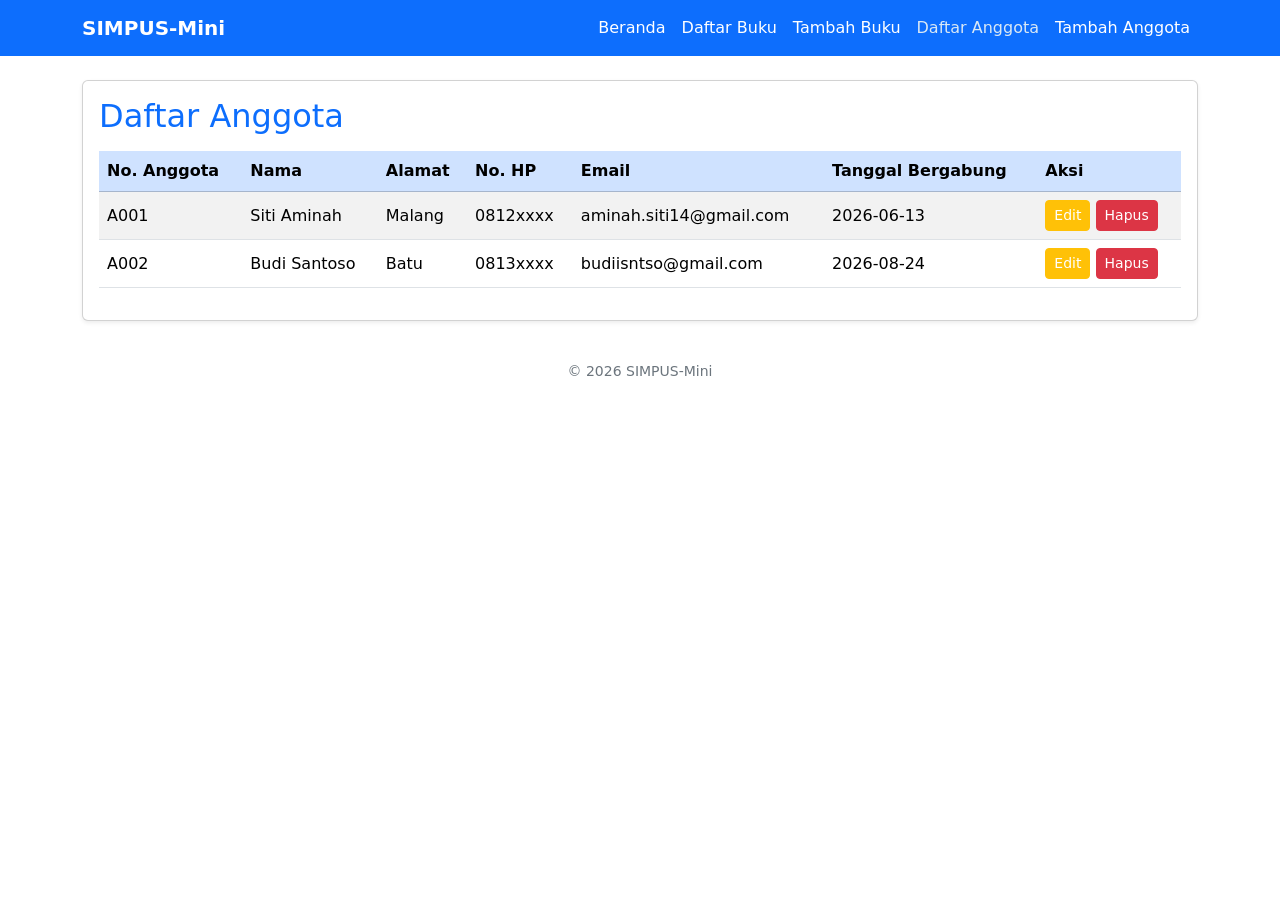
==== anggota/list.html @ 925f00b0 "(Jobsheet 3) Mengganti Warna ke Tema Bawaan Bootstrap" ====
<!doctype html>
<html lang="id">
  <head>
    <meta charset="UTF-8" />
    <meta name="viewport" content="width=device-width, initial-scale=1" />
    <title>SIMPUS-Mini | Daftar Anggota</title>
    <link
      href="https://cdn.jsdelivr.net/npm/bootstrap@5.3.3/dist/css/bootstrap.min.css"
      rel="stylesheet"
    />
    <link rel="stylesheet" href="../assets/css/style.css" />
  </head>
  <body>
    <header class="navbar navbar-expand-lg navbar-dark bg-primary">
      <div class="container">
        <a class="navbar-brand fw-semibold" href="../index.html">SIMPUS-Mini</a>
        <button
          class="navbar-toggler"
          type="button"
          data-bs-toggle="collapse"
          data-bs-target="#navMenu"
          aria-controls="navMenu"
          aria-expanded="false"
          aria-label="Toggle navigation">
          <span class="navbar-toggler-icon"></span>
        </button>
        <nav class="collapse navbar-collapse" id="navMenu">
          <ul class="navbar-nav ms-auto">
            <li class="nav-item">
              <a class="nav-link" href="../index.html">Beranda</a>
            </li>
            <li class="nav-item">
              <a class="nav-link" href="../buku/list.html">Daftar Buku</a>
            </li>
            <li class="nav-item">
              <a class="nav-link" href="../buku/tambah.html">Tambah Buku</a>
            </li>
            <li class="nav-item">
              <a class="nav-link active" href="list.html">Daftar Anggota</a>
            </li>
            <li class="nav-item">
              <a class="nav-link" href="tambah.html">Tambah Anggota</a>
            </li>
          </ul>
        </nav>
      </div>
    </header>

    <main class="container my-4">
      <section class="card shadow-sm mb-4">
        <div class="card-body">
          <h2 class="card-title mb-3 text-primary">Daftar Anggota</h2>
          <div class="table-responsive">
            <table class="table table-striped table-hover align-middle">
              <thead class="table-primary">
                <tr class="text-white">
                  <th>No. Anggota</th>
                  <th>Nama</th>
                  <th>Alamat</th>
                  <th>No. HP</th>
                  <th>Email</th>
                  <th>Tanggal Bergabung</th>
                  <th>Aksi</th>
                </tr>
              </thead>
              <tbody>
                <tr>
                  <td>A001</td>
                  <td>Siti Aminah</td>
                  <td>Malang</td>
                  <td>0812xxxx</td>
                  <td>aminah.siti14@gmail.com</td>
                  <td>2026-06-13</td>
                  <td>
                    <button
                      type="button"
                      class="btn btn-warning btn-sm text-white"
                    >
                      Edit
                    </button>
                    <button type="button" class="btn btn-danger btn-sm">
                      Hapus
                    </button>
                  </td>
                </tr>
                <tr>
                  <td>A002</td>
                  <td>Budi Santoso</td>
                  <td>Batu</td>
                  <td>0813xxxx</td>
                  <td>budiisntso@gmail.com</td>
                  <td>2026-08-24</td>
                  <td>
                    <button
                      type="button"
                      class="btn btn-warning btn-sm text-white">Edit</button>
                    <button type="button" class="btn btn-danger btn-sm">Hapus</button>
                  </td>
                </tr>
              </tbody>
            </table>
          </div>
        </div>
      </section>
    </main>

    <footer class="text-center text-secondary py-3 small">
      <p class="mb-0">&copy; 2026 SIMPUS-Mini</p>
    </footer>
    <script src="https://cdn.jsdelivr.net/npm/bootstrap@5.3.3/dist/js/bootstrap.bundle.min.js"></script>
  </body>
</html>
---- assets/css/style.css ----
.navbar-brand,
.nav-link {
    color: #fff !important;
}

.nav-link:hover,
.nav-link.active {
    color: #d9e8f5 !important;
}

form button[type="submit"]:hover,
button[type="submit"]:hover {
    background-color: #164869 !important;
}
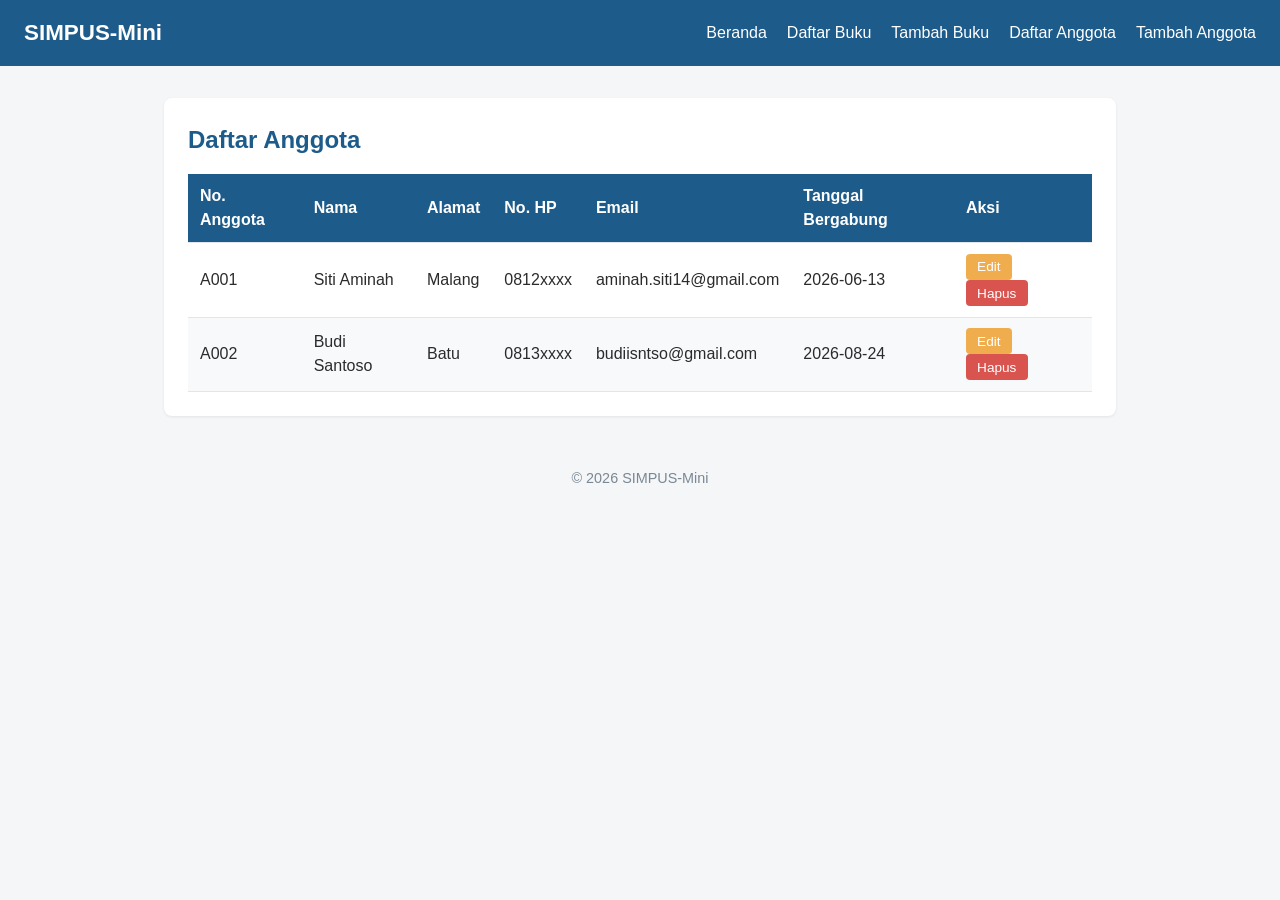
==== commit 979573cf: "(Jobsheet 5) Menghubungkan JS ke HTML serta Manipulasi DOM dan Event" ====
--- a/anggota/list.html
+++ b/anggota/list.html
@@ -4,56 +4,31 @@
     <meta charset="UTF-8" />
     <meta name="viewport" content="width=device-width, initial-scale=1" />
     <title>SIMPUS-Mini | Daftar Anggota</title>
-    <link
-      href="https://cdn.jsdelivr.net/npm/bootstrap@5.3.3/dist/css/bootstrap.min.css"
-      rel="stylesheet"
-    />
     <link rel="stylesheet" href="../assets/css/style.css" />
   </head>
   <body>
-    <header class="navbar navbar-expand-lg navbar-dark bg-primary">
-      <div class="container">
-        <a class="navbar-brand fw-semibold" href="../index.html">SIMPUS-Mini</a>
-        <button
-          class="navbar-toggler"
-          type="button"
-          data-bs-toggle="collapse"
-          data-bs-target="#navMenu"
-          aria-controls="navMenu"
-          aria-expanded="false"
-          aria-label="Toggle navigation">
-          <span class="navbar-toggler-icon"></span>
-        </button>
-        <nav class="collapse navbar-collapse" id="navMenu">
-          <ul class="navbar-nav ms-auto">
-            <li class="nav-item">
-              <a class="nav-link" href="../index.html">Beranda</a>
-            </li>
-            <li class="nav-item">
-              <a class="nav-link" href="../buku/list.html">Daftar Buku</a>
-            </li>
-            <li class="nav-item">
-              <a class="nav-link" href="../buku/tambah.html">Tambah Buku</a>
-            </li>
-            <li class="nav-item">
-              <a class="nav-link active" href="list.html">Daftar Anggota</a>
-            </li>
-            <li class="nav-item">
-              <a class="nav-link" href="tambah.html">Tambah Anggota</a>
-            </li>
-          </ul>
+    <header>
+      <h1>SIMPUS-Mini</h1>
+        <input type="checkbox" id="nav-toggle" class="nav-toggle">
+        <label for="nav-toggle" class="nav-toggle-label">&#9776;</label>
+        <nav>
+            <ul>
+                <li><a href="../index.html">Beranda</a></li>
+                <li><a href="../buku/list.html">Daftar Buku</a></li>
+                <li><a href="../buku/tambah.html">Tambah Buku</a></li>
+                <li><a href="list.html">Daftar Anggota</a></li>
+                <li><a href="tambah.html">Tambah Anggota</a></li>
+            </ul>
         </nav>
-      </div>
     </header>
 
-    <main class="container my-4">
-      <section class="card shadow-sm mb-4">
-        <div class="card-body">
-          <h2 class="card-title mb-3 text-primary">Daftar Anggota</h2>
+    <main>
+      <section>
+          <h2>Daftar Anggota</h2>
           <div class="table-responsive">
-            <table class="table table-striped table-hover align-middle">
-              <thead class="table-primary">
-                <tr class="text-white">
+            <table>
+              <thead>
+                <tr>
                   <th>No. Anggota</th>
                   <th>Nama</th>
                   <th>Alamat</th>
@@ -72,15 +47,9 @@
                   <td>aminah.siti14@gmail.com</td>
                   <td>2026-06-13</td>
                   <td>
-                    <button
-                      type="button"
-                      class="btn btn-warning btn-sm text-white"
-                    >
-                      Edit
+                    <button type="button">Edit
                     </button>
-                    <button type="button" class="btn btn-danger btn-sm">
-                      Hapus
-                    </button>
+                    <button type="button">Hapus</button>
                   </td>
                 </tr>
                 <tr>
@@ -91,22 +60,19 @@
                   <td>budiisntso@gmail.com</td>
                   <td>2026-08-24</td>
                   <td>
-                    <button
-                      type="button"
-                      class="btn btn-warning btn-sm text-white">Edit</button>
-                    <button type="button" class="btn btn-danger btn-sm">Hapus</button>
+                    <button type="button">Edit</button>
+                    <button type="button">Hapus</button>
                   </td>
                 </tr>
               </tbody>
             </table>
           </div>
-        </div>
       </section>
     </main>
 
-    <footer class="text-center text-secondary py-3 small">
-      <p class="mb-0">&copy; 2026 SIMPUS-Mini</p>
+    <footer>
+      <p>&copy; 2026 SIMPUS-Mini</p>
     </footer>
-    <script src="https://cdn.jsdelivr.net/npm/bootstrap@5.3.3/dist/js/bootstrap.bundle.min.js"></script>
+    <script src="../assets/js/app.js"></script>
   </body>
 </html>
--- a/assets/css/style.css
+++ b/assets/css/style.css
@@ -1,14 +1,267 @@
-.navbar-brand,
-.nav-link {
-    color: #fff !important;
-}
-
-.nav-link:hover,
-.nav-link.active {
-    color: #d9e8f5 !important;
-}
-
-form button[type="submit"]:hover,
-button[type="submit"]:hover {
-    background-color: #164869 !important;
-}
+/* ===== Reset & Base ===== */
+* {
+    box-sizing: border-box;
+    margin: 0;
+    padding: 0;
+}
+
+body {
+    font-family: "Segoe UI", Arial, sans-serif;
+    color: #2b2b2b;
+    background-color: #f5f6f8;
+    line-height: 1.5;
+}
+
+a {
+    color: #1d5b8a;
+    text-decoration: none;
+}
+
+a:hover {
+    text-decoration: underline;
+}
+
+/* ===== Header & Navbar (Flexbox) ===== */
+header {
+    background-color: #1d5b8a;
+    color: #fff;
+    padding: 1rem 1.5rem;
+    display: flex;
+    align-items: center;
+    justify-content: space-between;
+    flex-wrap: wrap;
+}
+
+header h1 {
+    font-size: 1.4rem;
+}
+
+header nav ul {
+    list-style: none;
+    display: flex;
+    gap: 1.25rem;
+}
+
+header nav a {
+    color: #fff;
+    font-weight: 500;
+}
+
+/* ===== Main Layout ===== */
+main {
+    max-width: 1000px;
+    margin: 2rem auto;
+    padding: 0 1.5rem;
+}
+
+section {
+    background-color: #fff;
+    border-radius: 8px;
+    padding: 1.5rem;
+    margin-bottom: 1.5rem;
+    box-shadow: 0 1px 3px rgba(0, 0, 0, 0.08);
+}
+
+section h2 {
+    margin-bottom: 1rem;
+    color: #1d5b8a;
+}
+
+/* ===== Kartu Statistik (CSS Grid) ===== */
+main section:nth-of-type(2) {
+    display: grid;
+    grid-template-columns: repeat(3, 1fr);
+    gap: 1rem;
+}
+
+main section:nth-of-type(2) article {
+    background-color: #eef4fa;
+    border-radius: 8px;
+    padding: 1.25rem;
+    text-align: center;
+}
+
+main section:nth-of-type(2) article h3 {
+    font-size: 0.95rem;
+    color: #55677a;
+    margin-bottom: 0.5rem;
+}
+
+main section:nth-of-type(2) article p {
+    font-size: 1.8rem;
+    font-weight: 700;
+    color: #1d5b8a;
+}
+
+/* ===== Tabel ===== */
+table {
+    width: 100%;
+    border-collapse: collapse;
+}
+
+th, td {
+    text-align: left;
+    padding: 0.65rem 0.75rem;
+    border-bottom: 1px solid #e2e6ea;
+}
+
+thead {
+    background-color: #1d5b8a;
+    color: #fff;
+}
+
+tbody tr:nth-child(even) {
+    background-color: #f7f9fb;
+}
+
+tbody tr:hover {
+    background-color: #eef4fa;
+}
+
+td button {
+    padding: 0.35rem 0.7rem;
+    margin-right: 0.35rem;
+    border: none;
+    border-radius: 4px;
+    cursor: pointer;
+    font-size: 0.85rem;
+}
+
+td button:first-of-type {
+    background-color: #f0ad4e;
+    color: #fff;
+}
+
+td button:last-of-type {
+    background-color: #d9534f;
+    color: #fff;
+}
+
+/* ===== Form ===== */
+form p {
+    margin-bottom: 1rem;
+}
+
+form label {
+    display: block;
+    margin-bottom: 0.35rem;
+    font-weight: 600;
+    color: #444;
+}
+
+form input,
+form select {
+    width: 100%;
+    max-width: 400px;
+    padding: 0.55rem 0.7rem;
+    border: 1px solid #cdd4da;
+    border-radius: 4px;
+    font-size: 1rem;
+}
+
+form button[type="submit"] {
+    background-color: #1d5b8a;
+    color: #fff;
+    border: none;
+    padding: 0.6rem 1.5rem;
+    border-radius: 4px;
+    font-size: 1rem;
+    cursor: pointer;
+}
+
+form button[type="submit"]:hover {
+    background-color: #164869;
+}
+
+/* ===== Footer ===== */
+footer {
+    text-align: center;
+    padding: 1.25rem;
+    color: #7a8794;
+    font-size: 0.9rem;
+}
+
+/* ===== Tabel Responsif ===== */
+.table-responsive {
+    overflow-x: auto;
+}
+
+.nav-toggle {
+      display: none;
+    }
+    
+/* ===== Hamburger Menu (JS-driven) ===== */
+.nav-toggle-label {
+    display: none;
+    font-size: 1.6rem;
+    color: #fff;
+    background: none;
+    border: none;
+    cursor: pointer;
+}
+
+/* ===== Pesan Error Validasi ===== */
+.error {
+    display: block;
+    color: #d9534f;
+    font-size: 0.85rem;
+    margin-top: 0.25rem;
+}
+
+/* ===== Kolom Pencarian ===== */
+.search-box {
+    margin-bottom: 1rem;
+}
+
+.search-box input {
+    width: 100%;
+    max-width: 320px;
+    padding: 0.5rem 0.75rem;
+    border: 1px solid #cdd4da;
+    border-radius: 4px;
+}
+
+/* ===== Responsive Breakpoints ===== */
+
+/* Tablet ke bawah */
+@media (max-width: 768px) {
+    main section:nth-of-type(2) {
+        grid-template-columns: repeat(2, 1fr);
+    }
+}
+
+/* Mobile */
+@media (max-width: 480px) {
+    header {
+        position: relative;
+    }
+
+    .nav-toggle-label {
+        display: block;
+    }
+
+    header nav {
+        display: none;
+        width: 100%;
+        order: 3;
+        margin-top: 1rem;
+    }
+
+    header nav.nav-open {
+        display: block;
+    }
+
+    header nav ul {
+        flex-direction: column;
+        gap: 0.75rem;
+    }
+
+    main section:nth-of-type(2) {
+        grid-template-columns: 1fr;
+    }
+
+    form input,
+    form select {
+        max-width: 100%;
+    }
+}
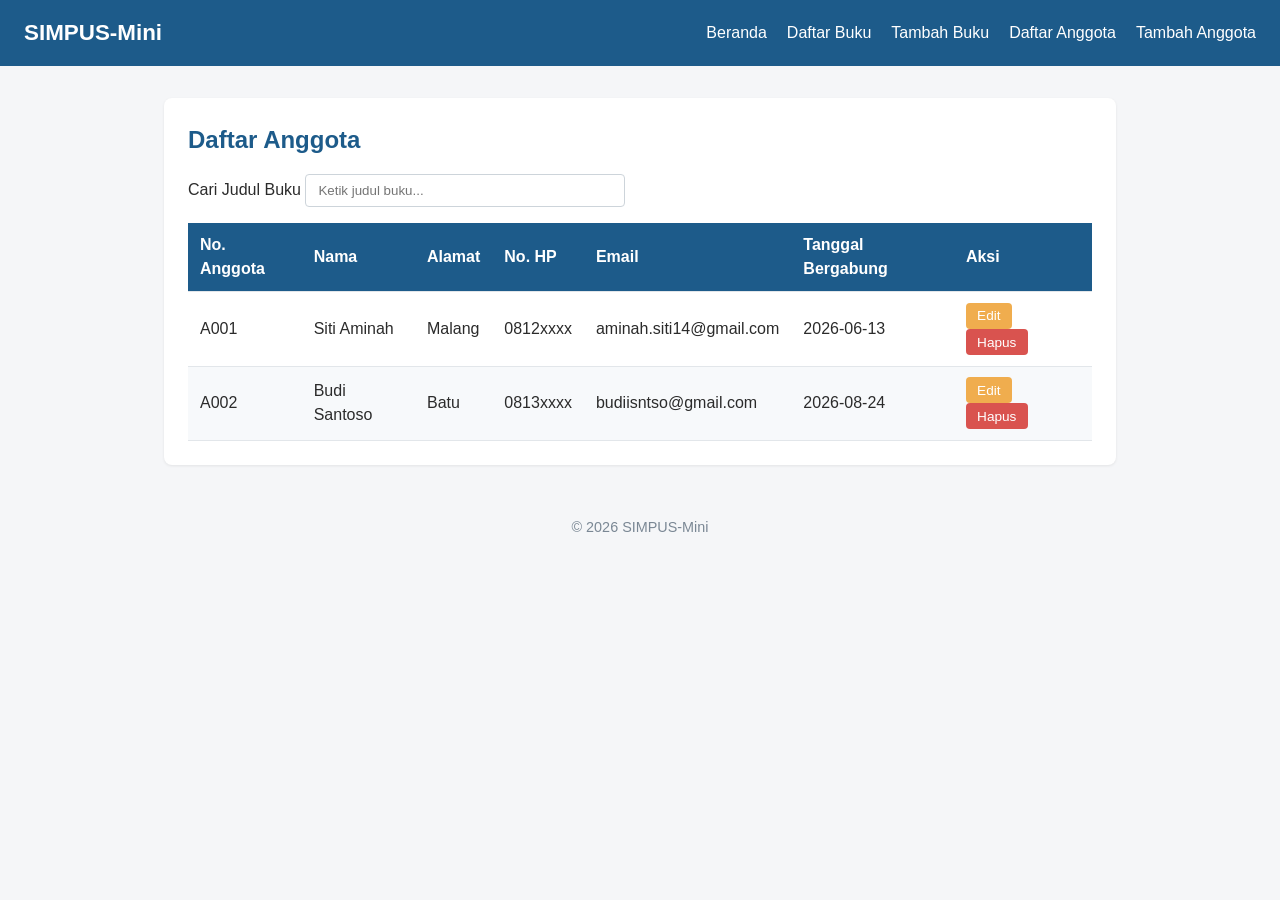
==== commit 4aedef65: "(Jobsheet 5) Merubah Checkbox Hamburger Menjadi Tombol, Menambahkan Kolom Pencarian, Class di Tombol" ====
--- a/anggota/list.html
+++ b/anggota/list.html
@@ -9,8 +9,9 @@
   <body>
     <header>
       <h1>SIMPUS-Mini</h1>
-        <input type="checkbox" id="nav-toggle" class="nav-toggle">
-        <label for="nav-toggle" class="nav-toggle-label">&#9776;</label>
+        <button type="button" id="nav-toggle-btn" 
+        class="nav-toggle-label" aria-label="Menu">&#9776;
+        </button>
         <nav>
             <ul>
                 <li><a href="../index.html">Beranda</a></li>
@@ -25,6 +26,10 @@
     <main>
       <section>
           <h2>Daftar Anggota</h2>
+            <div class="search-box">
+              <label for="search-input">Cari Judul Buku</label>
+              <input type="text" id="search-input" placeholder="Ketik judul buku...">
+            </div>
           <div class="table-responsive">
             <table>
               <thead>
@@ -61,7 +66,7 @@
                   <td>2026-08-24</td>
                   <td>
                     <button type="button">Edit</button>
-                    <button type="button">Hapus</button>
+                    <button type="button" class="btn-hapus">Hapus</button>
                   </td>
                 </tr>
               </tbody>
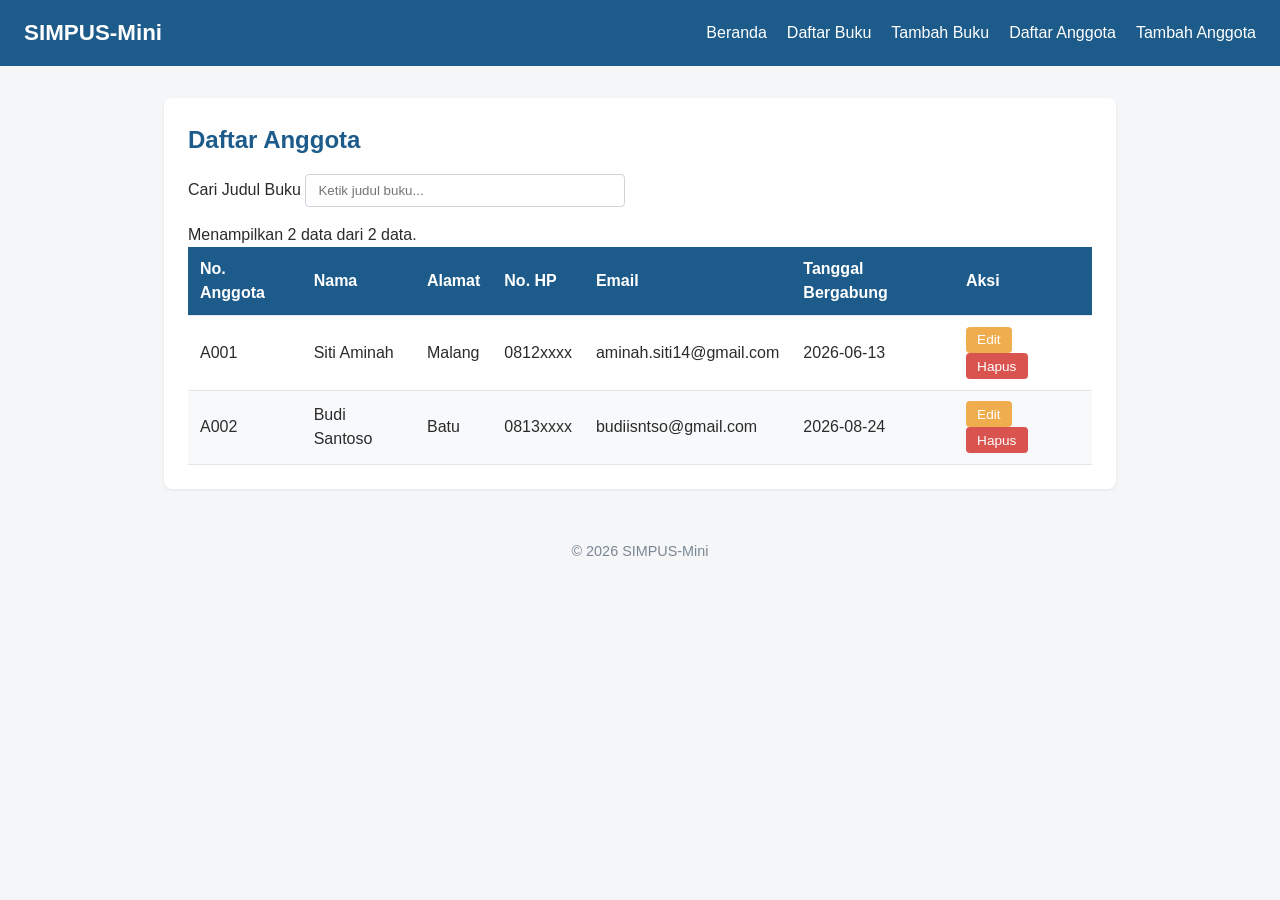
==== commit aec93392: "(Jobsheet 5) Menampilkan Counter Jumlah Baris Tersisa dan Menambah Atribut Novalidate" ====
--- a/anggota/list.html
+++ b/anggota/list.html
@@ -30,6 +30,7 @@
               <label for="search-input">Cari Judul Buku</label>
               <input type="text" id="search-input" placeholder="Ketik judul buku...">
             </div>
+            <p id="filter-count"></p>
           <div class="table-responsive">
             <table>
               <thead>
--- a/assets/css/style.css
+++ b/assets/css/style.css
@@ -30,6 +30,9 @@
     align-items: center;
     justify-content: space-between;
     flex-wrap: wrap;
+}
+header nav {
+  transition: all 0.5s ease;
 }
 
 header h1 {
@@ -186,10 +189,6 @@
     overflow-x: auto;
 }
 
-.nav-toggle {
-      display: none;
-    }
-    
 /* ===== Hamburger Menu (JS-driven) ===== */
 .nav-toggle-label {
     display: none;
@@ -241,14 +240,17 @@
     }
 
     header nav {
-        display: none;
+        max-height: 0;
+        overflow: hidden;
+        display: block;
         width: 100%;
         order: 3;
+        margin-top: 0;
+    }
+
+    header nav.nav-open {
+        max-height: 300px;
         margin-top: 1rem;
-    }
-
-    header nav.nav-open {
-        display: block;
     }
 
     header nav ul {
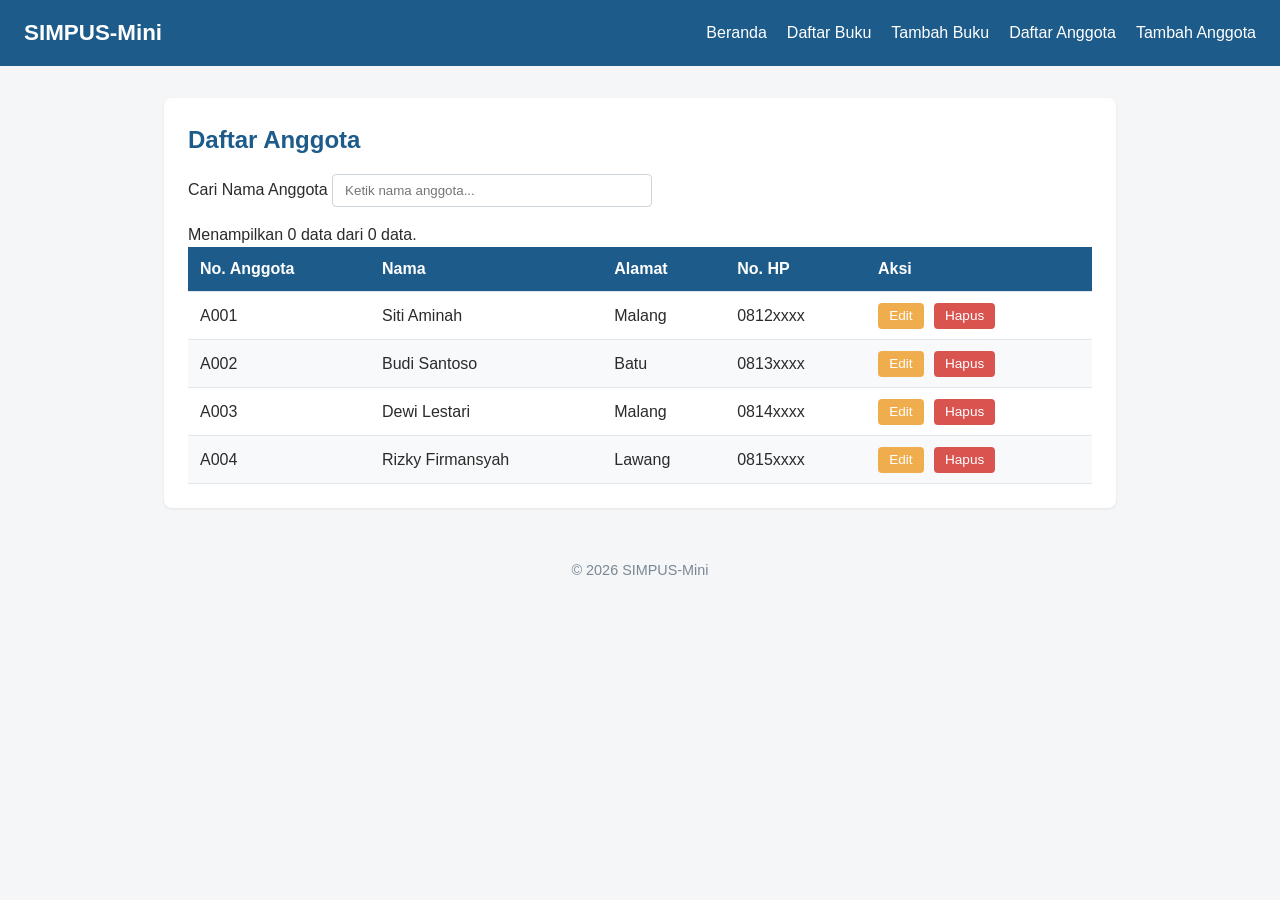
==== commit 16d21b45: "(Jobsheet 6) Menghapus Isi Tbody, Menambahkan Elemen Loading Indicator, Tag Script, dan Membuat Bebe" ====
--- a/anggota/list.html
+++ b/anggota/list.html
@@ -27,9 +27,10 @@
       <section>
           <h2>Daftar Anggota</h2>
             <div class="search-box">
-              <label for="search-input">Cari Judul Buku</label>
-              <input type="text" id="search-input" placeholder="Ketik judul buku...">
+              <label for="search-input">Cari Nama Anggota</label>
+              <input type="text" id="search-input" placeholder="Ketik nama anggota...">
             </div>
+            <p id="loading-indicator" style="display:none;">Memuat data...</p>
             <p id="filter-count"></p>
           <div class="table-responsive">
             <table>
@@ -39,37 +40,11 @@
                   <th>Nama</th>
                   <th>Alamat</th>
                   <th>No. HP</th>
-                  <th>Email</th>
-                  <th>Tanggal Bergabung</th>
                   <th>Aksi</th>
                 </tr>
               </thead>
               <tbody>
-                <tr>
-                  <td>A001</td>
-                  <td>Siti Aminah</td>
-                  <td>Malang</td>
-                  <td>0812xxxx</td>
-                  <td>aminah.siti14@gmail.com</td>
-                  <td>2026-06-13</td>
-                  <td>
-                    <button type="button">Edit
-                    </button>
-                    <button type="button">Hapus</button>
-                  </td>
-                </tr>
-                <tr>
-                  <td>A002</td>
-                  <td>Budi Santoso</td>
-                  <td>Batu</td>
-                  <td>0813xxxx</td>
-                  <td>budiisntso@gmail.com</td>
-                  <td>2026-08-24</td>
-                  <td>
-                    <button type="button">Edit</button>
-                    <button type="button" class="btn-hapus">Hapus</button>
-                  </td>
-                </tr>
+                <!-- Baris diisi dinamis oleh assets/js/anggota.js via fetch('../data/anggota.json') -->
               </tbody>
             </table>
           </div>
@@ -80,5 +55,6 @@
       <p>&copy; 2026 SIMPUS-Mini</p>
     </footer>
     <script src="../assets/js/app.js"></script>
+    <script src="../assets/js/anggota.js"></script>
   </body>
 </html>
